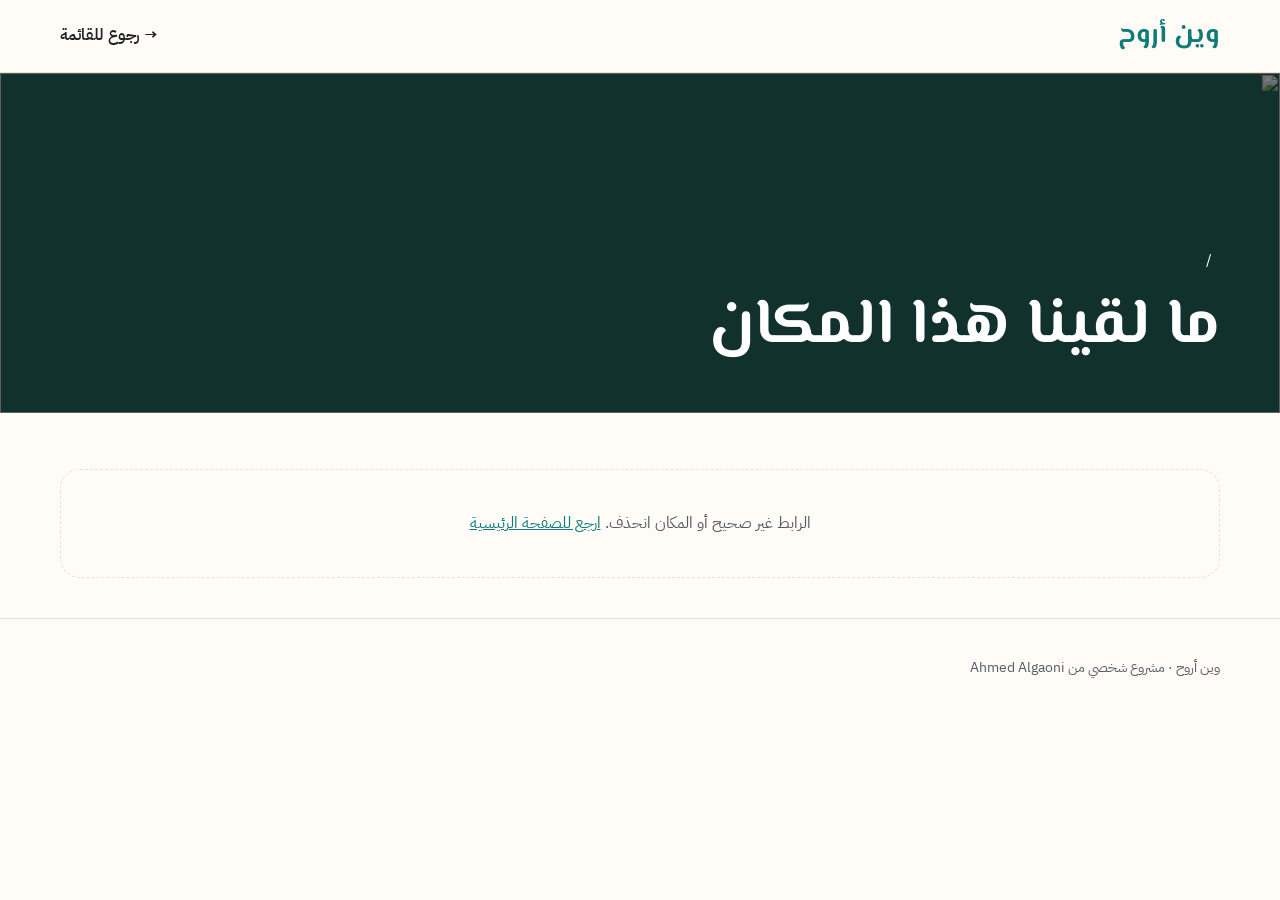
==== place.html @ 32a1164a "Add place details page with visitor reviews - common.js: shared helpers for both pages (DRY) - place" ====
<!doctype html>
<html lang="ar" dir="rtl">
<head>
  <meta charset="utf-8">
  <meta name="viewport" content="width=device-width, initial-scale=1">
  <title>تفاصيل المكان | وين أروح</title>
  <link rel="preconnect" href="https://fonts.googleapis.com">
  <link rel="preconnect" href="https://fonts.gstatic.com" crossorigin>
  <link href="https://fonts.googleapis.com/css2?family=IBM+Plex+Sans+Arabic:wght@400;500;600&family=El+Messiri:wght@600;700&family=Reem+Kufi:wght@600;700&family=Rubik:wght@600;700&family=Amiri:wght@700&display=swap" rel="stylesheet">
  <link rel="stylesheet" href="style.css">
</head>
<body data-city="riyadh">

  <header class="site-header">
    <div class="container header-row">
      <a class="logo" href="index.html">وين أروح</a>
      <a class="back-link" id="back-link" href="index.html">رجوع للقائمة</a>
    </div>
  </header>

  <section class="place-hero">
    <img class="place-hero-img" id="hero-img" src="" alt="">
    <div class="hero-overlay"></div>
    <div class="container place-hero-content">
      <nav class="breadcrumb" aria-label="مسار الصفحة">
        <a id="crumb-city" href="index.html"></a>
        <span aria-hidden="true">/</span>
        <span id="crumb-cat"></span>
      </nav>
      <h1 id="place-name"></h1>
      <p class="place-name-en" id="place-name-en"></p>
    </div>
  </section>

  <main class="container place-main" id="place-main">
    <div class="place-grid">

      <div class="place-info">
        <div class="score-boxes">
          <div class="score-box google">
            <span class="label">تقييم خرائط Google</span>
            <strong class="big" id="google-rating"></strong>
            <span class="small" id="google-count"></span>
          </div>
          <div class="score-box visitors">
            <span class="label">تقييم زوار وين أروح</span>
            <strong class="big" id="visitor-rating"></strong>
            <span class="small" id="visitor-count"></span>
          </div>
        </div>

        <dl class="facts">
          <div><dt>الحي</dt><dd id="fact-hood"></dd></div>
          <div><dt>السعر</dt><dd id="fact-price"></dd></div>
          <div><dt>مناسب للعوائل</dt><dd id="fact-family"></dd></div>
          <div><dt>أوقات العمل</dt><dd id="fact-hours"></dd></div>
        </dl>

        <ul class="tags big-tags" id="place-tags"></ul>

        <a class="btn" id="maps-link" target="_blank" rel="noopener">افتح في خرائط Google</a>
        <p class="source-note" id="source-note"></p>
      </div>

      <section class="review-form-wrap" aria-labelledby="form-title">
        <h2 id="form-title">زرت المكان؟ قيّمه</h2>
        <form id="review-form" novalidate>
          <fieldset class="stars-input">
            <legend>تقييمك</legend>
            <div class="stars-row" id="stars-row"></div>
            <p class="star-label" id="star-label" aria-live="polite">اختر من ١ إلى ٥ نجوم</p>
          </fieldset>
          <label for="review-name">اسمك (اختياري)</label>
          <input id="review-name" type="text" maxlength="40" placeholder="مثلاً: زائر من الرياض">
          <label for="review-text">تعليقك</label>
          <textarea id="review-text" rows="4" maxlength="500" placeholder="وش عجبك؟ وش ما عجبك؟"></textarea>
          <p class="form-error" id="form-error" role="alert"></p>
          <button class="btn" type="submit">أرسل التقييم</button>
          <p class="source-note">ملاحظة: التقييمات حالياً تنحفظ في جهازك فقط (نسخة تجريبية)، وبنربطها بقاعدة بيانات لاحقاً.</p>
        </form>
      </section>
    </div>

    <section class="reviews-wrap" aria-labelledby="reviews-title">
      <h2 id="reviews-title">آراء الزوار</h2>
      <ul class="reviews-list" id="reviews-list"></ul>
    </section>

    <section class="similar-wrap" aria-labelledby="similar-title">
      <h2 id="similar-title"></h2>
      <div class="similar" id="similar"></div>
    </section>
  </main>

  <footer class="site-footer">
    <div class="container">
      <p>وين أروح · مشروع شخصي من Ahmed Algaoni</p>
    </div>
  </footer>

  <script src="common.js"></script>
  <script src="place.js"></script>
</body>
</html>
---- style.css ----
/* ===== City themes =====
   Each city only changes these variables; the rest of the CSS never
   hard-codes a city colour. script.js just sets <body data-city="..."> */

body[data-city="riyadh"] {
  --bg: #FFFCF7; --surface: #FFFFFF; --ink: #1F2328; --muted: #545B64; --line: #E8E1D6;
  --primary: #0F7C7A; --primary-dark: #0A5957; --on-primary: #FFFFFF;
  --accent: #F2B53B; --on-accent: #2A1E00; --soft: #FCEBC4; --tint: #E3F3F1;
  --cat: #B5452A; --overlay: rgba(25, 18, 12, 0.55);
  --display: "El Messiri", serif;
}
body[data-city="qassim"] {
  --bg: #FFFBF5; --surface: #FFFFFF; --ink: #1E2421; --muted: #55605A; --line: #ECE3D6;
  --primary: #9A4F1E; --primary-dark: #7A3D16; --on-primary: #FFFFFF;
  --accent: #E2A23B; --on-accent: #2A1A00; --soft: #F8E6C4; --tint: #FBEEDF;
  --cat: #2F6B4F; --overlay: rgba(40, 22, 10, 0.58);
  --display: "Reem Kufi", sans-serif;
}
body[data-city="khobar"] {
  --bg: #FAFCFD; --surface: #FFFFFF; --ink: #13232F; --muted: #4D5D69; --line: #E1E8EE;
  --primary: #1F5F78; --primary-dark: #174A5E; --on-primary: #FFFFFF;
  --accent: #E6B98A; --on-accent: #2A1C08; --soft: #FBEBD3; --tint: #E3EFF2;
  --cat: #B4532F; --overlay: rgba(10, 32, 42, 0.5);
  --display: "Rubik", sans-serif;
}
body[data-city="jeddah"] {
  --bg: #FFFBF7; --surface: #FFFFFF; --ink: #24201E; --muted: #5E5752; --line: #ECE4DA;
  --primary: #7B4B2A; --primary-dark: #5E3820; --on-primary: #FFFFFF;
  --accent: #2C7A8C; --on-accent: #FFFFFF; --soft: #DCEEF1; --tint: #F4ECE3;
  --cat: #2C6E7E; --overlay: rgba(28, 22, 18, 0.58);
  --display: "Amiri", serif;
}

/* ===== Base ===== */

*, *::before, *::after { box-sizing: border-box; }

body {
  margin: 0;
  background: var(--bg);
  color: var(--ink);
  font-family: "IBM Plex Sans Arabic", sans-serif;
  font-size: 16px;
  line-height: 1.7;
  transition: background-color 0.6s ease, color 0.6s ease;
}

h1, h2, h3 { font-family: var(--display); font-weight: 700; line-height: 1.3; margin: 0; }
a { color: var(--primary); }
button { font: inherit; cursor: pointer; }

.container { width: min(1160px, 100% - 32px); margin-inline: auto; }

.visually-hidden {
  position: absolute; width: 1px; height: 1px; overflow: hidden;
  clip: rect(0 0 0 0); white-space: nowrap;
}

:focus-visible { outline: 3px solid var(--accent); outline-offset: 2px; }

/* ===== Header ===== */

.site-header {
  position: sticky; top: 0; z-index: 10;
  background: color-mix(in srgb, var(--bg) 92%, transparent);
  backdrop-filter: blur(10px);
  border-bottom: 1px solid var(--line);
}
.header-row {
  min-height: 72px;
  display: flex; align-items: center; justify-content: space-between; gap: 16px;
}
.logo {
  font-family: var(--display); font-size: 1.7rem; font-weight: 700;
  color: var(--primary); text-decoration: none;
}
.city-switch {
  display: flex; gap: 4px; padding: 5px;
  background: var(--surface); border: 1px solid var(--line); border-radius: 999px;
  overflow-x: auto;
}
.city-switch button {
  min-height: 44px; padding: 0 20px; border: 0; border-radius: 999px;
  background: transparent; color: var(--ink); font-weight: 600; white-space: nowrap;
  transition: background-color 0.3s, color 0.3s;
}
.city-switch button[aria-pressed="true"] { background: var(--primary); color: var(--on-primary); }
.city-switch button:hover:not([aria-pressed="true"]) { background: var(--tint); }

/* ===== Hero ===== */

.hero {
  position: relative; overflow: hidden;
  min-height: min(82vh, 760px);
  display: flex; align-items: center;
  background: var(--primary-dark); color: #FFFFFF;
}
.hero-img {
  position: absolute; inset: 0; width: 100%; height: 100%;
  object-fit: cover; object-position: center 40%;
  opacity: 0; transform: scale(1.06);
  transition: opacity 1s ease, transform 6s ease;
}
body[data-city="riyadh"] .hero-img[data-city="riyadh"],
body[data-city="qassim"] .hero-img[data-city="qassim"],
body[data-city="khobar"] .hero-img[data-city="khobar"],
body[data-city="jeddah"] .hero-img[data-city="jeddah"] { opacity: 1; transform: scale(1); }

.hero-overlay { position: absolute; inset: 0; background: var(--overlay); }

.hero-content { position: relative; padding: 96px 0 200px; }
.kicker {
  display: inline-flex; align-items: center; gap: 12px; margin: 0 0 18px;
  color: var(--accent); font-weight: 600; letter-spacing: 0.02em;
}
.kicker::before { content: ""; width: 40px; height: 2px; background: currentColor; }
body[data-city="jeddah"] .kicker { color: #9FD6E2; }

.hero h1 { font-size: clamp(2.4rem, 6vw, 4.6rem); max-width: 12ch; }
.tagline { font-size: clamp(1.05rem, 2vw, 1.3rem); margin: 16px 0 32px; max-width: 34ch; opacity: 0.92; }

.search input {
  width: min(560px, 100%); min-height: 58px; padding: 0 22px;
  border: 0; border-radius: 999px; background: #FFFFFF; color: #1F2328;
  font: inherit; font-size: 1.05rem;
  box-shadow: 0 18px 40px rgba(0, 0, 0, 0.25);
}

.skylines { position: absolute; inset-inline: 0; bottom: -1px; height: 170px; pointer-events: none; }
.skyline {
  position: absolute; inset: 0; width: 100%; height: 100%;
  opacity: 0; transition: opacity 0.8s ease;
}
body[data-city="riyadh"] .skyline[data-city="riyadh"],
body[data-city="qassim"] .skyline[data-city="qassim"],
body[data-city="khobar"] .skyline[data-city="khobar"],
body[data-city="jeddah"] .skyline[data-city="jeddah"] { opacity: 1; }
.sk-fill { fill: var(--bg); }
.sk-win { fill: var(--primary); }

/* ===== Section heads & tabs ===== */

.places { padding: 48px 0 24px; }
.section-head {
  display: flex; flex-wrap: wrap; align-items: flex-end; justify-content: space-between;
  gap: 16px; margin-bottom: 20px;
}
.section-head h2 { font-size: clamp(1.8rem, 3.5vw, 2.4rem); }
.section-sub { margin: 4px 0 0; color: var(--muted); font-size: 0.95rem; }

.tabs { display: flex; flex-wrap: wrap; gap: 8px; }
.tabs button {
  min-height: 44px; padding: 0 20px; border-radius: 999px;
  border: 1px solid var(--line); background: var(--surface); color: var(--ink);
  transition: all 0.25s;
}
.tabs button[aria-pressed="true"] { background: var(--ink); border-color: var(--ink); color: var(--bg); }

.family-toggle {
  display: inline-flex; align-items: center; gap: 10px; min-height: 44px;
  color: var(--muted); cursor: pointer;
}
.family-toggle input { width: 20px; height: 20px; accent-color: var(--primary); }
.results-count { color: var(--muted); font-size: 0.9rem; margin: 4px 0 16px; }

/* ===== Cards ===== */

.cards {
  display: grid; gap: 20px;
  grid-template-columns: repeat(auto-fill, minmax(min(100%, 290px), 1fr));
}
.card {
  position: relative; display: flex; flex-direction: column; gap: 10px;
  padding: 24px; border-radius: 20px;
  background: var(--surface); border: 1px solid var(--line);
  transition: transform 0.3s ease, box-shadow 0.3s ease;
  animation: rise 0.5s ease both;
}
.card:hover { transform: translateY(-4px); box-shadow: 0 18px 40px rgba(0, 0, 0, 0.08); }
@keyframes rise { from { opacity: 0; transform: translateY(12px); } }

.card-top { display: flex; align-items: center; justify-content: space-between; }
.rank {
  font-family: var(--display); font-size: 2.2rem; line-height: 1;
  color: var(--accent);
}
body[data-city="khobar"] .rank { color: #C08A50; }
.chip {
  display: inline-block; padding: 3px 12px; border-radius: 999px;
  background: var(--tint); font-size: 0.85rem; font-weight: 600;
}
.chip.cat { color: var(--cat); }

.card .name { font-size: 1.45rem; }
.name-en { margin: -8px 0 0; color: var(--muted); font-size: 0.85rem; direction: ltr; text-align: right; }

.rating { display: flex; align-items: center; gap: 6px; margin: 0; }
.star { width: 18px; height: 18px; fill: var(--accent); }
body[data-city="khobar"] .star { fill: #C08A50; }
.score { font-size: 1.1rem; }
.reviews { color: var(--muted); font-size: 0.9rem; }

.meta { display: flex; justify-content: space-between; gap: 12px; margin: 0; color: var(--muted); font-size: 0.92rem; }
.price { letter-spacing: 2px; color: var(--primary); }
.price .off { opacity: 0.25; }

.tags { display: flex; flex-wrap: wrap; gap: 6px; margin: 0; padding: 0; list-style: none; }
.tags li { padding: 2px 10px; border-radius: 999px; border: 1px solid var(--line); font-size: 0.82rem; color: var(--muted); }

.btn {
  margin-top: auto; min-height: 46px;
  display: flex; align-items: center; justify-content: center;
  border-radius: 12px; background: var(--primary); color: var(--on-primary);
  font-weight: 600; text-decoration: none;
  transition: background-color 0.25s;
}
.btn:hover { background: var(--primary-dark); }

.card .name a { color: inherit; text-decoration: none; }
.card .name a:hover { color: var(--primary); }
.actions { margin-top: auto; display: grid; grid-template-columns: 2fr 1fr; gap: 8px; }
.actions .btn { margin-top: 0; }
.btn.ghost { background: transparent; color: var(--primary); border: 1.5px solid var(--primary); }
.btn.ghost:hover { background: var(--tint); }

.empty { padding: 40px; text-align: center; color: var(--muted); border: 1px dashed var(--line); border-radius: 20px; }

/* ===== Day plan ===== */

.plan-wrap { margin-top: 48px; padding: 56px 0; background: var(--tint); transition: background-color 0.6s; }
.plan {
  list-style: none; margin: 0; padding: 0;
  display: grid; gap: 16px;
  grid-template-columns: repeat(auto-fit, minmax(min(100%, 190px), 1fr));
}
.plan li {
  padding: 20px; border-radius: 18px; background: var(--surface);
  display: flex; flex-direction: column; gap: 4px;
}
.plan .when { color: var(--cat); font-weight: 600; font-size: 0.9rem; }
.plan .what { font-family: var(--display); font-size: 1.25rem; }
.plan a { color: var(--ink); font-weight: 600; text-decoration: none; }
.plan a:hover { color: var(--primary); text-decoration: underline; }
.plan .sub { color: var(--muted); font-size: 0.85rem; }

/* ===== Place page ===== */

.back-link { color: var(--ink); font-weight: 600; text-decoration: none; }
.back-link::before { content: "→ "; }

.place-hero {
  position: relative; overflow: hidden; min-height: 340px;
  display: flex; align-items: flex-end;
  background: var(--primary-dark); color: #FFFFFF;
}
.place-hero-img { position: absolute; inset: 0; width: 100%; height: 100%; object-fit: cover; object-position: center 40%; }
.place-hero-content { position: relative; padding: 64px 0 40px; }
.place-hero h1 { font-size: clamp(2.2rem, 5.5vw, 4rem); }
.place-name-en { margin: 4px 0 0; opacity: 0.85; direction: ltr; text-align: right; }
.breadcrumb { display: flex; gap: 8px; margin-bottom: 12px; font-size: 0.95rem; }
.breadcrumb a { color: #FFFFFF; }

.place-main { padding: 40px 0 24px; }
.place-grid {
  display: grid; gap: 32px; align-items: start;
  grid-template-columns: repeat(auto-fit, minmax(min(100%, 420px), 1fr));
}
.place-info { display: flex; flex-direction: column; gap: 20px; }

.score-boxes { display: grid; grid-template-columns: 1fr 1fr; gap: 12px; }
.score-box { padding: 18px; border-radius: 18px; display: flex; flex-direction: column; gap: 2px; }
.score-box.google { background: var(--primary); color: var(--on-primary); }
.score-box.visitors { background: var(--soft); color: var(--ink); }
.score-box .label { font-size: 0.88rem; opacity: 0.85; }
.score-box .big { font-size: 2rem; font-family: var(--display); }
.score-box .small { font-size: 0.85rem; opacity: 0.85; }

.facts {
  margin: 0; display: grid; grid-template-columns: 1fr 1fr;
  border: 1px solid var(--line); border-radius: 18px; background: var(--surface); overflow: hidden;
}
.facts div { padding: 14px 18px; border-bottom: 1px solid var(--line); }
.facts div:nth-child(odd) { border-left: 1px solid var(--line); }
.facts div:nth-last-child(-n+2) { border-bottom: 0; }
.facts dt { color: var(--muted); font-size: 0.85rem; }
.facts dd { margin: 0; font-weight: 600; }
.big-tags li { font-size: 0.9rem; padding: 4px 14px; }
.source-note { margin: 0; color: var(--muted); font-size: 0.85rem; }

.review-form-wrap { padding: 28px; border-radius: 22px; background: var(--tint); }
.review-form-wrap h2 { font-size: 1.7rem; margin-bottom: 16px; }
#review-form { display: flex; flex-direction: column; gap: 10px; }
#review-form label, .stars-input legend { font-weight: 600; }
#review-form input, #review-form textarea {
  font: inherit; padding: 12px 14px; border-radius: 12px;
  border: 1px solid var(--line); background: var(--surface); color: var(--ink);
}
#review-form input { min-height: 48px; }
.stars-input { border: 0; padding: 0; margin: 0; }
.stars-row { display: flex; gap: 2px; } /* RTL: star 1 sits on the right */
.star-btn {
  width: 48px; height: 48px; border: 0; background: transparent;
  font-size: 2rem; line-height: 1; color: var(--line);
}
.star-btn.on { color: var(--accent); }
body[data-city="khobar"] .star-btn.on { color: #C08A50; }
.star-label { margin: 0; color: var(--muted); font-size: 0.9rem; }
.form-error { margin: 0; color: #B3261E; font-weight: 600; min-height: 1.2em; }

.reviews-wrap, .similar-wrap { margin-top: 48px; }
.reviews-wrap h2, .similar-wrap h2 { font-size: 1.8rem; margin-bottom: 16px; }
.reviews-list { list-style: none; margin: 0; padding: 0; display: grid; gap: 12px; }
.review { padding: 18px 20px; border-radius: 16px; border: 1px solid var(--line); background: var(--surface); }
.review-head { display: flex; justify-content: space-between; color: var(--muted); font-size: 0.9rem; }
.review-head strong { color: var(--ink); }
.review-stars { color: var(--accent); letter-spacing: 2px; }
.review p { margin: 6px 0 0; }

.similar { display: grid; gap: 16px; grid-template-columns: repeat(auto-fill, minmax(min(100%, 240px), 1fr)); }
.mini-card {
  display: flex; flex-direction: column; gap: 4px; padding: 18px 20px;
  border-radius: 16px; border: 1px solid var(--line); background: var(--surface);
  color: var(--ink); text-decoration: none; transition: transform 0.25s, box-shadow 0.25s;
}
.mini-card:hover { transform: translateY(-3px); box-shadow: 0 12px 28px rgba(0, 0, 0, 0.07); }
.mini-card strong { font-family: var(--display); font-size: 1.2rem; }
.mini-card span { color: var(--muted); font-size: 0.9rem; }

/* ===== Footer ===== */

.site-footer { padding: 32px 0 48px; color: var(--muted); font-size: 0.9rem; border-top: 1px solid var(--line); }
.site-footer p { margin: 4px 0; }

/* ===== Small screens ===== */

@media (max-width: 640px) {
  /* Compact header: logo + cities on one row, and it scrolls away */
  .site-header { position: static; }
  .header-row { min-height: 64px; gap: 8px; }
  .logo { font-size: 1.25rem; white-space: nowrap; }
  .city-switch { padding: 3px; }
  .city-switch button { min-height: 40px; padding: 0 10px; font-size: 0.9rem; }
  .hero-content { padding: 64px 0 150px; }
  .skylines { height: 110px; }
}

@media (prefers-reduced-motion: reduce) {
  *, *::before, *::after { transition: none !important; animation: none !important; }
}
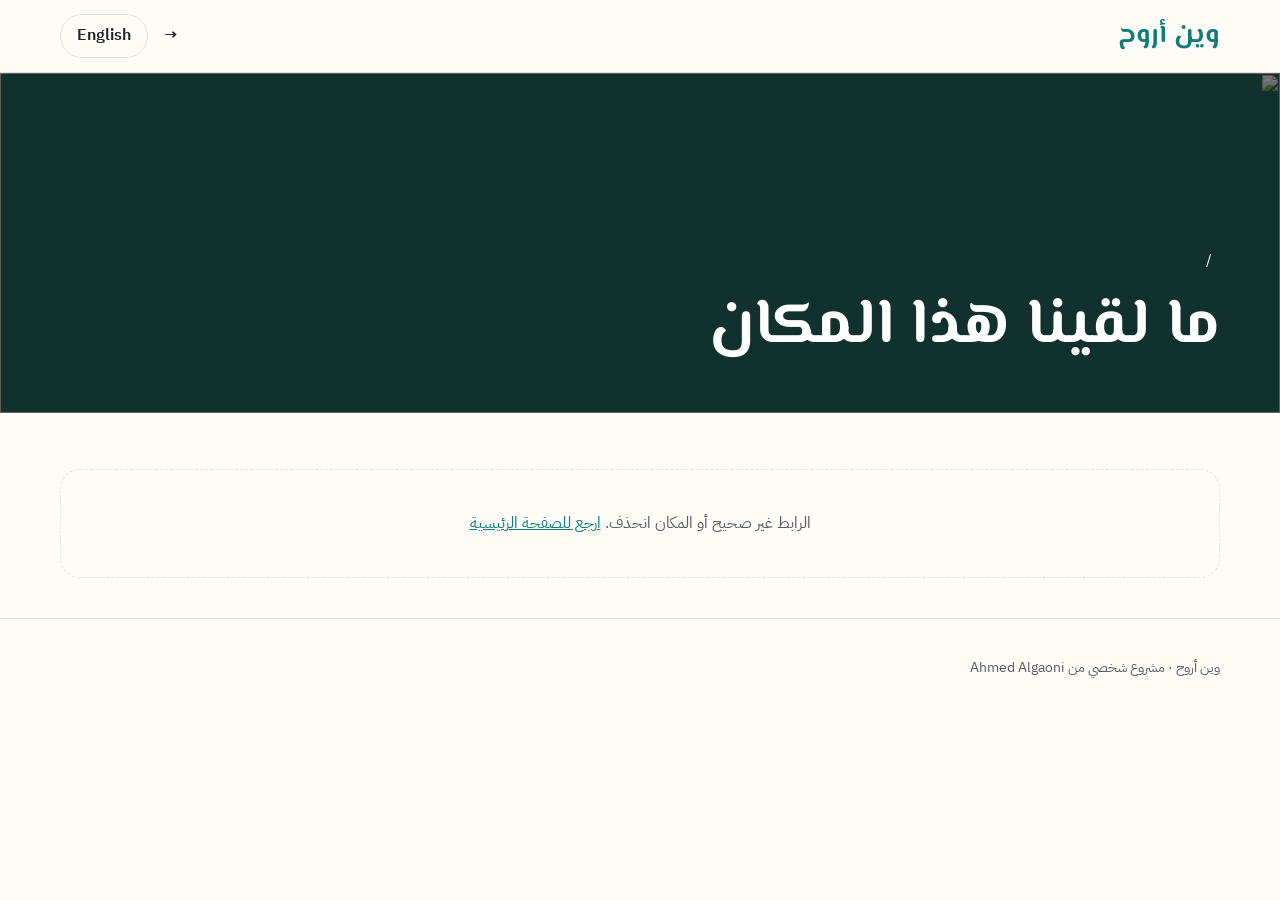
==== commit f30860b6: "Add English version, clearer rating stars, no digits in names - i18n.js: Arabic/English UI text, lan" ====
--- a/place.html
+++ b/place.html
@@ -3,7 +3,7 @@
 <head>
   <meta charset="utf-8">
   <meta name="viewport" content="width=device-width, initial-scale=1">
-  <title>تفاصيل المكان | وين أروح</title>
+  <title>وين أروح</title>
   <link rel="preconnect" href="https://fonts.googleapis.com">
   <link rel="preconnect" href="https://fonts.gstatic.com" crossorigin>
   <link href="https://fonts.googleapis.com/css2?family=IBM+Plex+Sans+Arabic:wght@400;500;600&family=El+Messiri:wght@600;700&family=Reem+Kufi:wght@600;700&family=Rubik:wght@600;700&family=Amiri:wght@700&display=swap" rel="stylesheet">
@@ -13,8 +13,11 @@
 
   <header class="site-header">
     <div class="container header-row">
-      <a class="logo" href="index.html">وين أروح</a>
-      <a class="back-link" id="back-link" href="index.html">رجوع للقائمة</a>
+      <a class="logo" href="index.html" data-i18n="siteName">وين أروح</a>
+      <div class="header-actions">
+        <a class="back-link" id="back-link" href="index.html"></a>
+        <button type="button" class="lang-btn" id="lang-btn" data-i18n="langButton">English</button>
+      </div>
     </div>
   </header>
 
@@ -22,13 +25,13 @@
     <img class="place-hero-img" id="hero-img" src="" alt="">
     <div class="hero-overlay"></div>
     <div class="container place-hero-content">
-      <nav class="breadcrumb" aria-label="مسار الصفحة">
+      <nav class="breadcrumb" aria-label="مسار الصفحة" data-i18n-aria="breadcrumb">
         <a id="crumb-city" href="index.html"></a>
         <span aria-hidden="true">/</span>
         <span id="crumb-cat"></span>
       </nav>
       <h1 id="place-name"></h1>
-      <p class="place-name-en" id="place-name-en"></p>
+      <p class="place-name-alt" id="place-name-alt"></p>
     </div>
   </section>
 
@@ -38,51 +41,51 @@
       <div class="place-info">
         <div class="score-boxes">
           <div class="score-box google">
-            <span class="label">تقييم خرائط Google</span>
+            <span class="label" data-i18n="googleLabel"></span>
             <strong class="big" id="google-rating"></strong>
             <span class="small" id="google-count"></span>
           </div>
           <div class="score-box visitors">
-            <span class="label">تقييم زوار وين أروح</span>
+            <span class="label" data-i18n="visitorsLabel"></span>
             <strong class="big" id="visitor-rating"></strong>
             <span class="small" id="visitor-count"></span>
           </div>
         </div>
 
         <dl class="facts">
-          <div><dt>الحي</dt><dd id="fact-hood"></dd></div>
-          <div><dt>السعر</dt><dd id="fact-price"></dd></div>
-          <div><dt>مناسب للعوائل</dt><dd id="fact-family"></dd></div>
-          <div><dt>أوقات العمل</dt><dd id="fact-hours"></dd></div>
+          <div><dt data-i18n="hood"></dt><dd id="fact-hood"></dd></div>
+          <div><dt data-i18n="price"></dt><dd id="fact-price"></dd></div>
+          <div><dt data-i18n="familyFriendly"></dt><dd id="fact-family"></dd></div>
+          <div><dt data-i18n="hours"></dt><dd id="fact-hours"></dd></div>
         </dl>
 
         <ul class="tags big-tags" id="place-tags"></ul>
 
-        <a class="btn" id="maps-link" target="_blank" rel="noopener">افتح في خرائط Google</a>
+        <a class="btn" id="maps-link" target="_blank" rel="noopener" data-i18n="openInMaps"></a>
         <p class="source-note" id="source-note"></p>
       </div>
 
       <section class="review-form-wrap" aria-labelledby="form-title">
-        <h2 id="form-title">زرت المكان؟ قيّمه</h2>
+        <h2 id="form-title" data-i18n="formTitle"></h2>
         <form id="review-form" novalidate>
           <fieldset class="stars-input">
-            <legend>تقييمك</legend>
+            <legend data-i18n="yourRating"></legend>
             <div class="stars-row" id="stars-row"></div>
-            <p class="star-label" id="star-label" aria-live="polite">اختر من ١ إلى ٥ نجوم</p>
+            <p class="star-label" id="star-label" aria-live="polite"></p>
           </fieldset>
-          <label for="review-name">اسمك (اختياري)</label>
-          <input id="review-name" type="text" maxlength="40" placeholder="مثلاً: زائر من الرياض">
-          <label for="review-text">تعليقك</label>
-          <textarea id="review-text" rows="4" maxlength="500" placeholder="وش عجبك؟ وش ما عجبك؟"></textarea>
+          <label for="review-name" data-i18n="nameLabel"></label>
+          <input id="review-name" type="text" maxlength="40" data-i18n-ph="namePlaceholder">
+          <label for="review-text" data-i18n="commentLabel"></label>
+          <textarea id="review-text" rows="4" maxlength="500" data-i18n-ph="commentPlaceholder"></textarea>
           <p class="form-error" id="form-error" role="alert"></p>
-          <button class="btn" type="submit">أرسل التقييم</button>
-          <p class="source-note">ملاحظة: التقييمات حالياً تنحفظ في جهازك فقط (نسخة تجريبية)، وبنربطها بقاعدة بيانات لاحقاً.</p>
+          <button class="btn" type="submit" data-i18n="submit"></button>
+          <p class="source-note" data-i18n="localNote"></p>
         </form>
       </section>
     </div>
 
     <section class="reviews-wrap" aria-labelledby="reviews-title">
-      <h2 id="reviews-title">آراء الزوار</h2>
+      <h2 id="reviews-title" data-i18n="reviewsTitle"></h2>
       <ul class="reviews-list" id="reviews-list"></ul>
     </section>
 
@@ -94,10 +97,11 @@
 
   <footer class="site-footer">
     <div class="container">
-      <p>وين أروح · مشروع شخصي من Ahmed Algaoni</p>
+      <p data-i18n="footerAuthor"></p>
     </div>
   </footer>
 
+  <script src="i18n.js"></script>
   <script src="common.js"></script>
   <script src="place.js"></script>
 </body>
--- a/style.css
+++ b/style.css
@@ -85,6 +85,13 @@
   transition: background-color 0.3s, color 0.3s;
 }
 .city-switch button[aria-pressed="true"] { background: var(--primary); color: var(--on-primary); }
+
+.lang-btn {
+  min-height: 44px; padding: 0 16px; border-radius: 999px;
+  border: 1px solid var(--line); background: transparent; color: var(--ink); font-weight: 600;
+}
+.lang-btn:hover { background: var(--tint); }
+.header-actions { display: flex; align-items: center; gap: 16px; }
 .city-switch button:hover:not([aria-pressed="true"]) { background: var(--tint); }
 
 /* ===== Hero ===== */
@@ -192,7 +199,7 @@
 .chip.cat { color: var(--cat); }
 
 .card .name { font-size: 1.45rem; }
-.name-en { margin: -8px 0 0; color: var(--muted); font-size: 0.85rem; direction: ltr; text-align: right; }
+.name-alt { margin: -8px 0 0; color: var(--muted); font-size: 0.85rem; text-align: start; }
 
 .rating { display: flex; align-items: center; gap: 6px; margin: 0; }
 .star { width: 18px; height: 18px; fill: var(--accent); }
@@ -247,6 +254,7 @@
 
 .back-link { color: var(--ink); font-weight: 600; text-decoration: none; }
 .back-link::before { content: "→ "; }
+[dir="ltr"] .back-link::before { content: "← "; }
 
 .place-hero {
   position: relative; overflow: hidden; min-height: 340px;
@@ -256,7 +264,7 @@
 .place-hero-img { position: absolute; inset: 0; width: 100%; height: 100%; object-fit: cover; object-position: center 40%; }
 .place-hero-content { position: relative; padding: 64px 0 40px; }
 .place-hero h1 { font-size: clamp(2.2rem, 5.5vw, 4rem); }
-.place-name-en { margin: 4px 0 0; opacity: 0.85; direction: ltr; text-align: right; }
+.place-name-alt { margin: 4px 0 0; opacity: 0.85; text-align: start; }
 .breadcrumb { display: flex; gap: 8px; margin-bottom: 12px; font-size: 0.95rem; }
 .breadcrumb a { color: #FFFFFF; }
 
@@ -280,7 +288,7 @@
   border: 1px solid var(--line); border-radius: 18px; background: var(--surface); overflow: hidden;
 }
 .facts div { padding: 14px 18px; border-bottom: 1px solid var(--line); }
-.facts div:nth-child(odd) { border-left: 1px solid var(--line); }
+.facts div:nth-child(odd) { border-inline-end: 1px solid var(--line); }
 .facts div:nth-last-child(-n+2) { border-bottom: 0; }
 .facts dt { color: var(--muted); font-size: 0.85rem; }
 .facts dd { margin: 0; font-weight: 600; }
@@ -297,13 +305,19 @@
 }
 #review-form input { min-height: 48px; }
 .stars-input { border: 0; padding: 0; margin: 0; }
-.stars-row { display: flex; gap: 2px; } /* RTL: star 1 sits on the right */
+/* Stars sit in a visible white box; empty stars are clearly grey */
+.stars-row {
+  display: inline-flex; gap: 2px; padding: 6px 10px; margin-top: 6px;
+  background: var(--surface); border: 1.5px solid var(--line); border-radius: 14px;
+}
 .star-btn {
   width: 48px; height: 48px; border: 0; background: transparent;
-  font-size: 2rem; line-height: 1; color: var(--line);
-}
-.star-btn.on { color: var(--accent); }
-body[data-city="khobar"] .star-btn.on { color: #C08A50; }
+  font-size: 2.1rem; line-height: 1; color: #9A958C;
+  transition: color 0.15s, transform 0.15s;
+}
+.star-btn:hover { transform: scale(1.12); }
+.star-btn.on, .star-btn.preview { color: var(--accent); }
+body[data-city="khobar"] .star-btn.on, body[data-city="khobar"] .star-btn.preview { color: #C08A50; }
 .star-label { margin: 0; color: var(--muted); font-size: 0.9rem; }
 .form-error { margin: 0; color: #B3261E; font-weight: 600; min-height: 1.2em; }
 
@@ -336,7 +350,9 @@
 @media (max-width: 640px) {
   /* Compact header: logo + cities on one row, and it scrolls away */
   .site-header { position: static; }
-  .header-row { min-height: 64px; gap: 8px; }
+  .header-row { min-height: 64px; gap: 8px; flex-wrap: wrap; padding: 8px 0; }
+  .site-header .city-switch { order: 3; width: 100%; }
+  .lang-btn { min-height: 40px; padding: 0 12px; font-size: 0.9rem; }
   .logo { font-size: 1.25rem; white-space: nowrap; }
   .city-switch { padding: 3px; }
   .city-switch button { min-height: 40px; padding: 0 10px; font-size: 0.9rem; }
